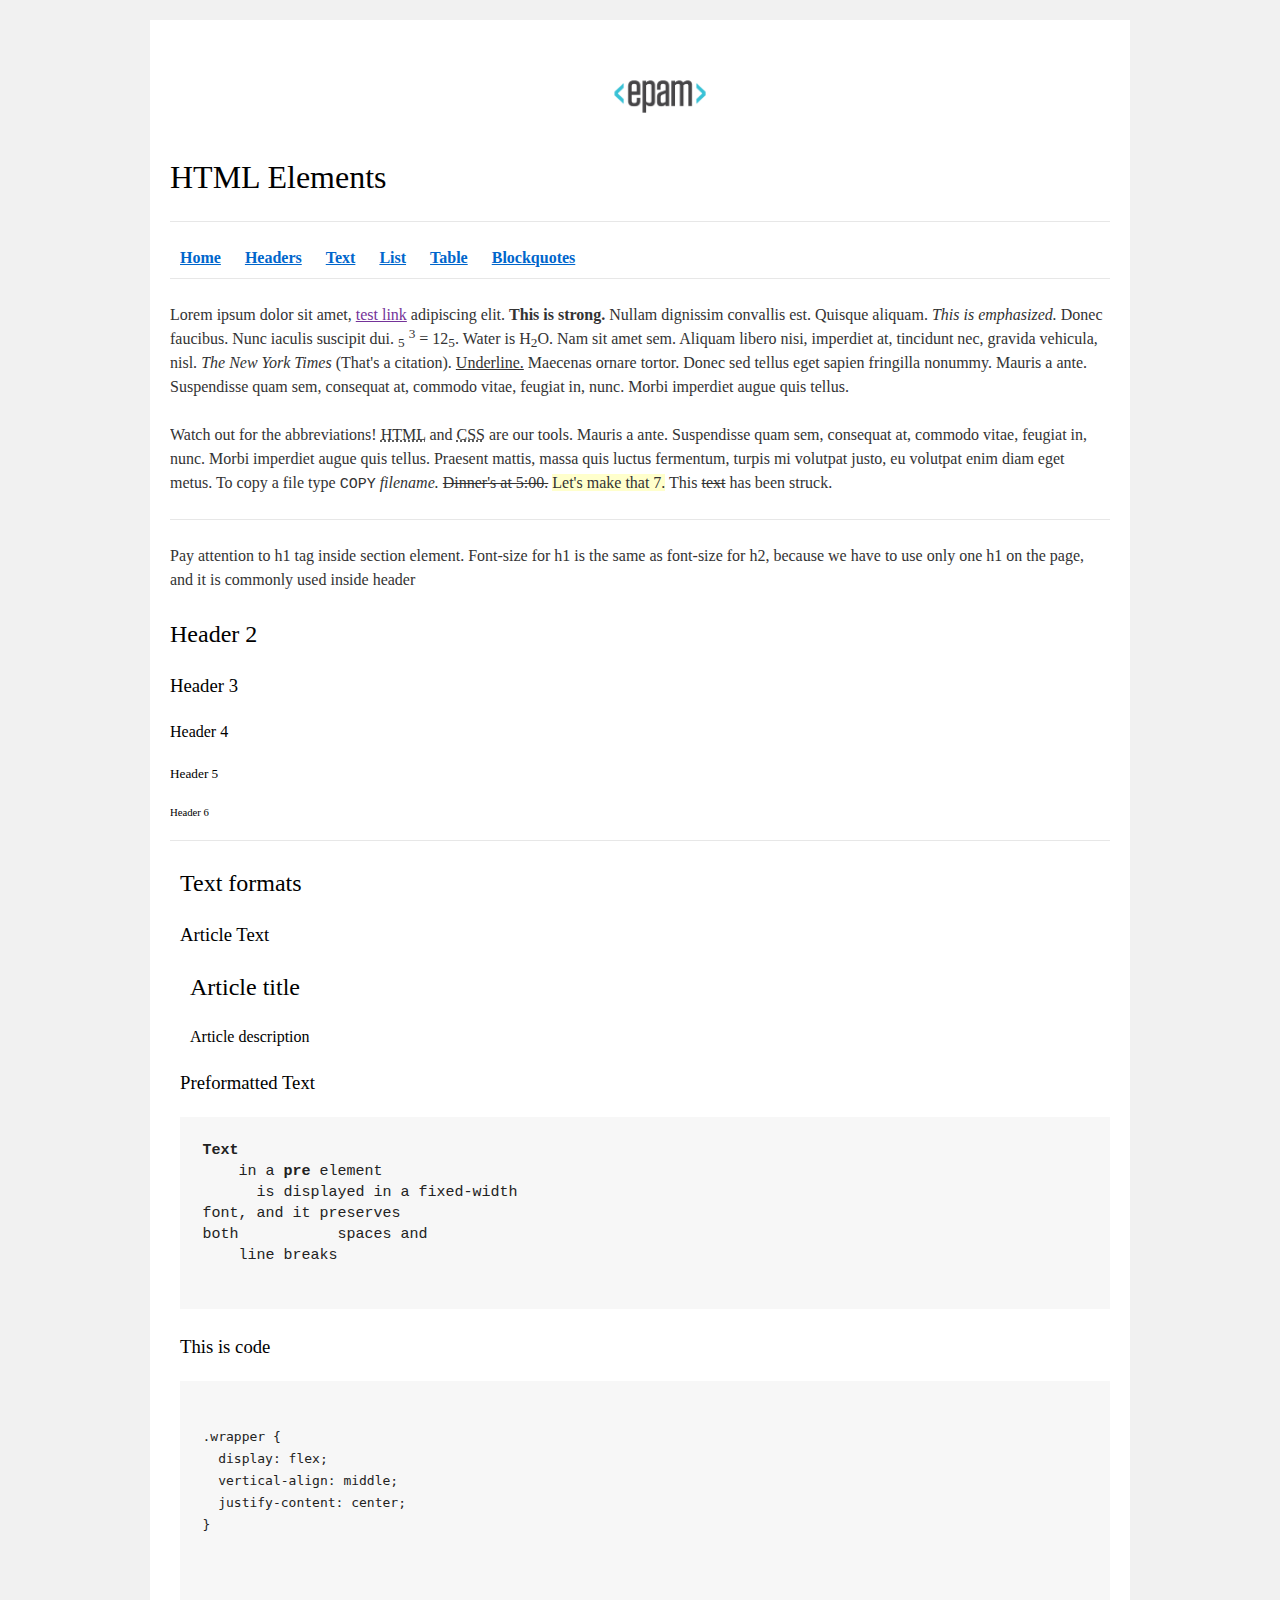
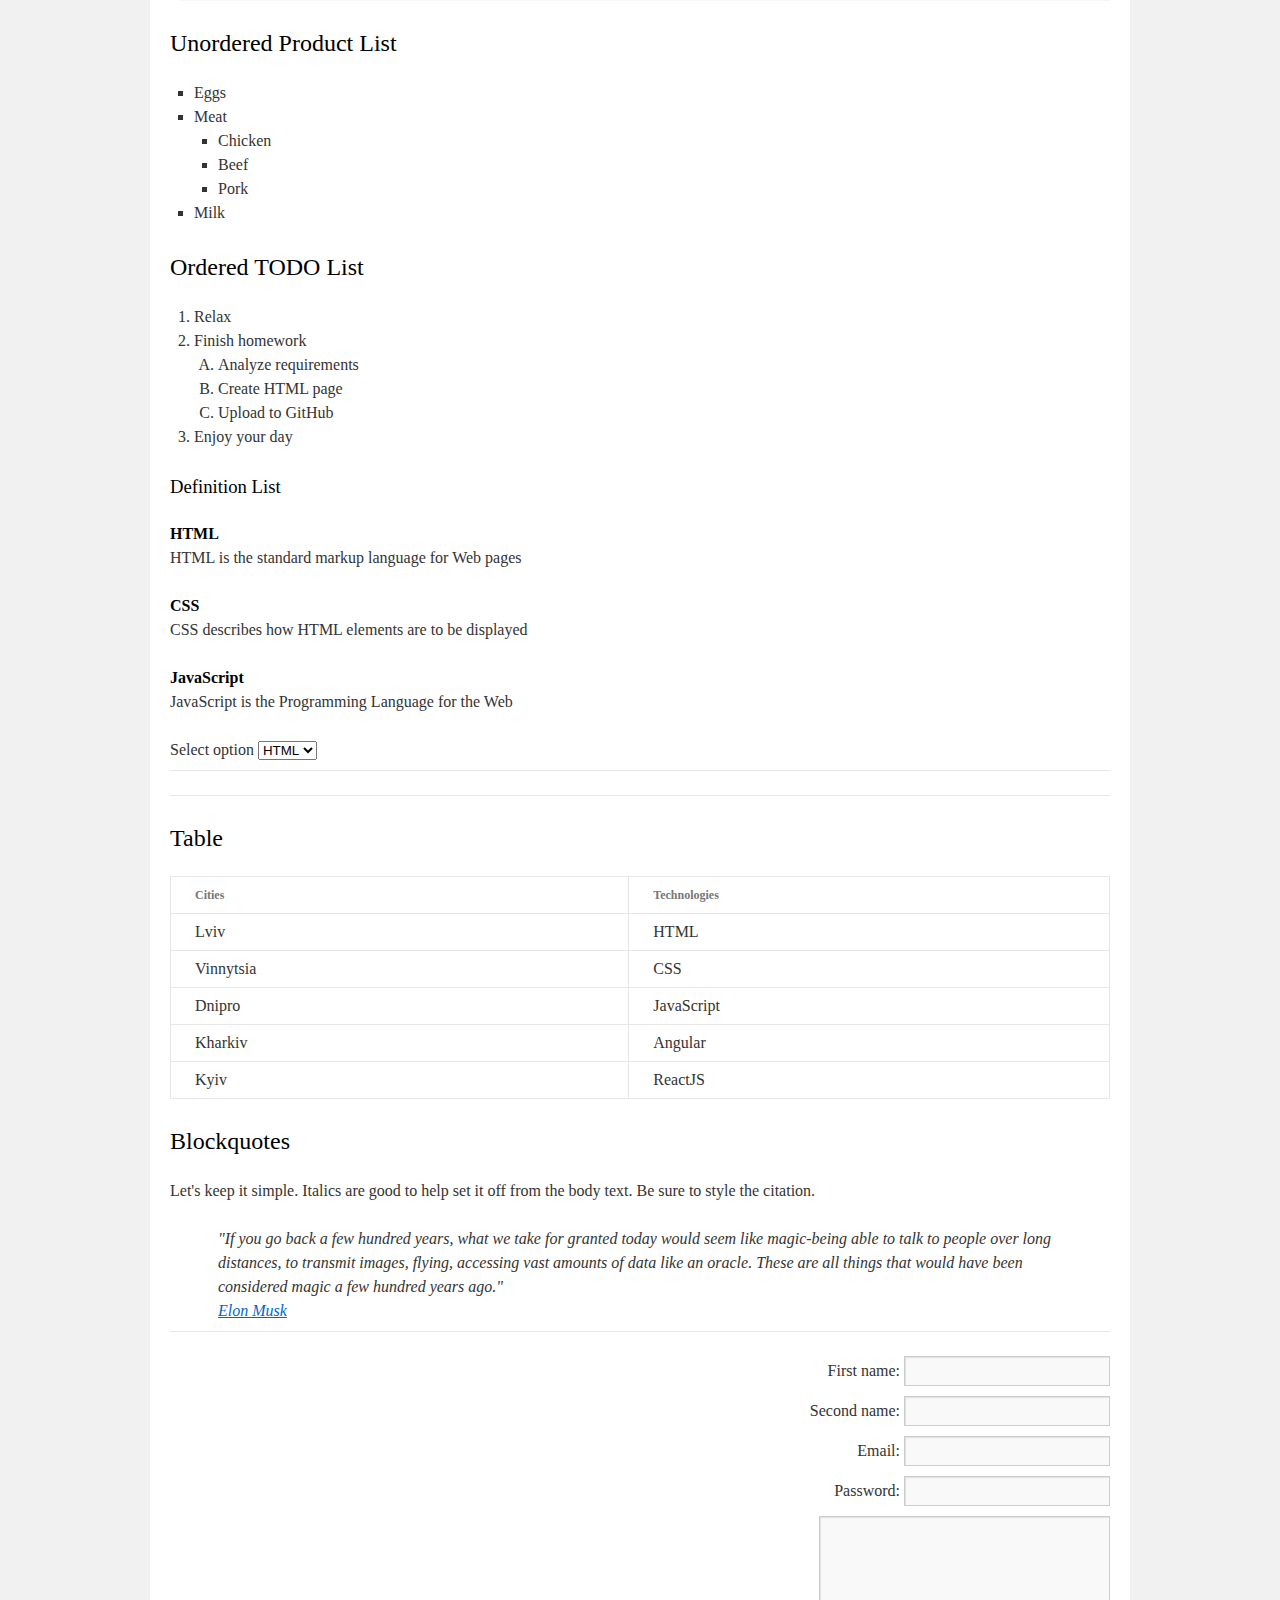
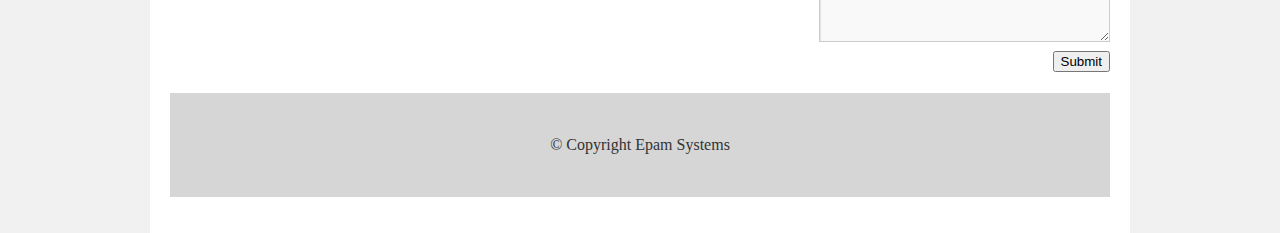
==== FL11_HW1/homework/index.html @ 02f1f019 "Add files via upload" ====
<!DOCTYPE html>
<html lang="en">

<head>
  <meta charset="utf-8">
  <title>HTML Basics</title>
  <link rel="stylesheet" href="style.css">
</head>

<body>
  <div id="wrapper">
    <div id="main">
      <div id="container">
        <div id="content" role="main">
          <!-- TODO: Content goes here -->
          <header>
            <img src="logo.png" alt="logo">
          <h1>HTML Elements</h1>
          <hr>
          <nav>
              <a href="#home"><b>Home</b></a>
              <a href="#headers"><b>Headers</b></a>
              <a href="#text"><b>Text</b></a>
              <a href="#list"><b>List</b></a>
              <a href="#table"><b>Table</b></a>
              <a href="#blockquotes"><b>Blockquotes</b></a>            
          </nav>
          </header>
          <hr>
          <div id="home">
            <p>Lorem ipsum dolor sit amet,
              <a href="">test link</a>
              adipiscing elit.
              <strong>This is strong.</strong>
              Nullam dignissim convallis est. Quisque aliquam.
              <em>This is emphasized.</em>
              Donec faucibus. Nunc iaculis suscipit dui. <sub>5</sub>
              <sup>3</sup> = 12<sub>5</sub>.
              Water is H<sub>2</sub>O.
              Nam sit amet sem. Aliquam libero nisi, imperdiet at, tincidunt nec, gravida vehicula, nisl.
              <cite>The New York Times</cite>
              (That&apos;s a citation).
              <u>Underline.</u>
              Maecenas ornare tortor. Donec sed tellus eget sapien fringilla nonummy. Mauris a ante. Suspendisse quam sem, consequat at, commodo vitae, feugiat in, nunc. Morbi imperdiet augue quis tellus.</p>
              
              <p>Watch out for the abbreviations!
              <abbr title="Hyper Text Markup Language HTML">HTML</abbr>
              and
              <abbr title="Cascading Style Sheets">CSS</abbr> 
              are our tools. Mauris a ante. Suspendisse quam sem, consequat at, commodo vitae, feugiat in, nunc. Morbi imperdiet augue quis tellus. Praesent mattis, massa quis luctus fermentum, turpis mi volutpat justo, eu volutpat enim diam eget metus. To copy a file type
              <kbd>COPY</kbd>
              <i>filename.</i>
              <del>Dinner's at 5:00.</del>
              <ins>Let&apos;s make that 7.</ins>
              This <del>text</del> has been struck.</p>
              <hr>
              
              <p>Pay attention to h1 tag inside section element. Font-size for h1 is the same as font-size for h2,
              because we have to use only one h1 on the page, and it is commonly used inside header</p>
              </div>
          <section id="headers">
              <h2>Header 2</h2>  
              <h3>Header 3</h3>
              <h4>Header 4</h4>
              <h5>Header 5</h5>
              <h6>Header 6</h6>
              <hr>
          </section>
          <div id="text">
              <article>
                  <header>
                    <h2>Text formats</h2>
                  </header>
                  <h3>Article Text</h3>
                  <article>
                    <header>
                      <h2>Article title</h2>
                      <h4>Article description</h4>
                    </header>
                  </article>
                </article>
                <article>
                    <h3>Preformatted Text</h3>
                    <pre>
<strong>Text</strong>
    in a <strong>pre</strong> element
      is displayed in a fixed-width
font, and it preserves
both           spaces and
    line breaks
                    </pre>
                </article>
                <article>
                  <h3>This is code</h3>
                  <pre>
                    <code>
.wrapper {
  display: flex;
  vertical-align: middle;
  justify-content: center;
}
                    </code>
                  </pre>
                </article>
              </div>
          <div id="list">
              <h2>Unordered Product List</h2>
              <ul>
                <li>Eggs</li>
                <li>Meat
                  <ul>
                    <li>Chicken</li>
                    <li>Beef</li>
                    <li>Pork</li>
                  </ul>
                </li>
                <li>Milk</li>
              </ul>
              <h2>Ordered TODO List</h2>
                <ol type="1">
                  <li>Relax</li>
                  <li>Finish homework
                    <ol type="A">
                      <li>Analyze requirements</li>
                      <li>Create HTML page</li>
                      <li>Upload to GitHub</li>
                    </ol>
                  </li>
                  <li>Enjoy your day</li>
                </ol>
              <h3>Definition List</h3>
                  <dl>
                    <dt>HTML</dt>
                    <dd>HTML is the standard markup language for Web pages</dd>
                    <dt>CSS</dt>
                    <dd>CSS describes how HTML elements are to be displayed</dd>
                    <dt>JavaScript</dt>
                    <dd>JavaScript is the Programming Language for the Web</dd>
                  </dl>
                </div>
          <div>Select option
              <select name="select">
                  <option value="HTML">HTML</option>
                  <option value="CSS">CSS</option>
                  <option value="JS">JS</option>
                </select>
          </div>           
          <hr>
          <hr>
          <section id="table">
              <h2>Table</h2>
              <table>
                <thead>
                  <tr>
                    <th>Cities</th>
                    <th>Technologies</th>
                  </tr>
                </thead>
                <tbody>
                  <tr>
                    <td>Lviv</td>
                    <td>HTML</td>
                  </tr>
                  <tr>
                    <td>Vinnytsia</td>
                    <td>CSS</td>
                  </tr>
                  <tr>
                    <td>Dnipro</td>
                    <td>JavaScript</td>
                  </tr>
                  <tr>
                    <td>Kharkiv</td>
                    <td>Angular</td>
                  </tr>
                  <tr>
                    <td>Kyiv</td>
                    <td>ReactJS</td>
                  </tr>
                </tbody>
              </table>
          </section>
          <section id="blockquotes">
              <h2>Blockquotes</h2>
              <p>Let&apos;s keep it simple. Italics are good to help set it off from the body text. Be sure to style the citation.</p>
              <blockquote>
                  "If you go back a few hundred years, what we take for granted today would seem like magic-being able
                  to talk to people over long distances, to transmit images, flying, accessing vast amounts of data
                  like an oracle. These are all things that would have been considered magic a few hundred years ago."<br>
                  <a href="https://en.wikipedia.org/wiki/Elon_Musk">Elon Musk</a>
                </blockquote>
          </section>
          <hr>
          <div id="form">
              <form action="#">
                  <label>First name:
                    <input type="text">
                  </label><br>
                  <label>Second name:
                    <input type="text">
                   </label><br>
                  <label>Email:
                    <input type="text">
                   </label><br>
                  <label>Password:
                    <input type="password">
                   </label><br>
                  <textarea name="textarea" id="textarea" cols="30" rows="5"></textarea>
                  <br>
                  <button type="submit" name="submit">Submit</button>
            </form>
          </div> 
            
          <footer>
              <span>&copy; Copyright Epam Systems</span>
          </footer>
        </div>
      </div>
    </div>
  </div>
</body>

</html>
---- FL11_HW1/homework/style.css ----
html,body,div,span,applet,object,iframe,h1,h2,h3,h4,h5,h6,p,blockquote,pre,a,abbr,acronym,address,big,cite,code,del,dfn,em,font,img,ins,kbd,q,s,samp,small,strike,strong,sub,sup,tt,var,b,u,i,center,dl,dt,dd,ol,ul,li,fieldset,form,label,legend,table,caption,tbody,tfoot,thead,tr,th,td{background:transparent;border:0;margin:0;padding:0;vertical-align:baseline}body{line-height:1}h1,h2,h3,h4,h5,h6{clear:both;font-weight:normal}ol,ul{list-style:none}blockquote{quotes:none}blockquote:before,blockquote:after{content:'';content:none}del{text-decoration:line-through}table{border-collapse:collapse;border-spacing:0}a img{border:0}#container{float:left;margin:0 -240px 0 0;width:100%}#primary,#secondary{float:right;overflow:hidden;width:220px}#secondary{clear:right}#footer{clear:both;width:100%}.one-column #content{margin:0 auto;width:640px}.single-attachment #content{margin:0 auto;width:900px}body,input,textarea,.page-title span,.pingback a.url{font-family:Georgia,"Bitstream Charter",serif}h3#comments-title,h3#reply-title,#access .menu,#access div.menu ul,#cancel-comment-reply-link,.form-allowed-tags,#site-info,#site-title,#wp-calendar,.comment-meta,.comment-body tr th,.comment-body thead th,.entry-content label,.entry-content tr th,.entry-content thead th,.entry-meta,.entry-title,.entry-utility,#respond label,.navigation,.page-title,.pingback p,.reply,.widget-title,.wp-caption-text{font-family:"Helvetica Neue",Arial,Helvetica,"Nimbus Sans L",sans-serif}input[type="submit"]{font-family:"Helvetica Neue",Arial,Helvetica,"Nimbus Sans L",sans-serif}pre{font-family:"Courier 10 Pitch",Courier,monospace}code{font-family:Monaco,Consolas,"Andale Mono","DejaVu Sans Mono",monospace}#access .menu-header,div.menu,#colophon,#branding,#main,#wrapper{margin:0 auto;width:940px}#wrapper{background:#fff;margin-top:20px;padding:0 20px}#footer-widget-area{overflow:hidden}#footer-widget-area .widget-area{float:left;margin-right:20px;width:220px}#footer-widget-area #fourth{margin-right:0}#site-info{float:left;font-size:14px;font-weight:bold;width:700px}#site-generator{float:right;width:220px}body{background:#f1f1f1}body,input,textarea{color:#666;font-size:12px;line-height:18px}hr{background-color:#e7e7e7;border:0;clear:both;height:1px;margin-bottom:18px}p{margin-bottom:18px}ul{list-style:square;margin:0 0 18px 1.5em}ol{list-style:decimal;margin:0 0 18px 1.5em}ol ol{list-style:upper-alpha}ol ol ol{list-style:lower-roman}ol ol ol ol{list-style:lower-alpha}ul ul,ol ol,ul ol,ol ul{margin-bottom:0}dl{margin:0 0 24px 0}dt{font-weight:bold}dd{margin-bottom:18px}strong{font-weight:bold}cite,em,i{font-style:italic}big{font-size:131.25%}ins{background:#ffc;text-decoration:none}blockquote{font-style:italic;padding:0 3em}blockquote cite,blockquote em,blockquote i{font-style:normal}pre{background:#f7f7f7;color:#222;line-height:18px;margin-bottom:18px;overflow:auto;padding:1.5em}abbr,acronym{cursor:help}sup,sub{height:0;line-height:1;position:relative;vertical-align:baseline}sup{bottom:1ex}sub{top:.5ex}small{font-size:smaller}input{margin-bottom:10px}input[type="text"],input[type="password"],input[type="email"],input[type="url"],input[type="number"],textarea{background:#f9f9f9;border:1px solid #ccc;box-shadow:inset 1px 1px 1px rgba(0,0,0,0.1);-moz-box-shadow:inset 1px 1px 1px rgba(0,0,0,0.1);-webkit-box-shadow:inset 1px 1px 1px rgba(0,0,0,0.1);padding:2px}a:link{color:#06c}a:visited{color:#743399}a:active,a:hover{color:#ff4b33}.screen-reader-text{clip:rect(1px,1px,1px,1px);overflow:hidden;position:absolute !important;height:1px;width:1px}#header{padding:30px 0 0 0}#site-title{float:left;font-size:30px;line-height:36px;margin:0 0 18px 0;width:700px}#site-title a{color:#000;font-weight:bold;text-decoration:none}#site-description{color:#000;clear:right;float:right;font-style:italic;margin:15px 0 18px 0;opacity:.65;width:220px}#branding img{border-top:4px solid #000;border-bottom:1px solid #000;display:block;float:left}#access{background:#000;display:block;float:left;margin:0 auto;width:940px}#access .menu-header,div.menu{font-size:13px;margin-left:12px;width:928px}#access .menu-header ul,div.menu ul{list-style:none;margin:0}#access .menu-header li,div.menu li{float:left;position:relative}#access a{color:#aaa;display:block;line-height:38px;padding:0 10px;text-decoration:none}#access ul ul{box-shadow:0 3px 3px rgba(0,0,0,0.2);-moz-box-shadow:0 3px 3px rgba(0,0,0,0.2);-webkit-box-shadow:0 3px 3px rgba(0,0,0,0.2);display:none;position:absolute;top:38px;left:0;float:left;width:180px;z-index:99999}#access ul ul li{min-width:180px}#access ul ul ul{left:100%;top:0}#access ul ul a{background:#333;line-height:1em;padding:10px;width:160px;height:auto}#access li:hover>a,#access ul ul:hover>a{background:#333;color:#fff}#access ul li:hover>ul{display:block}#access ul li.current_page_item>a,#access ul li.current_page_ancestor>a,#access ul li.current-menu-ancestor>a,#access ul li.current-menu-item>a,#access ul li.current-menu-parent>a{color:#fff}* html #access ul li.current_page_item a,* html #access ul li.current_page_ancestor a,* html #access ul li.current-menu-ancestor a,* html #access ul li.current-menu-item a,* html #access ul li.current-menu-parent a,* html #access ul li a:hover{color:#fff}#main{clear:both;overflow:hidden;padding:40px 0 0 0}#content{margin-bottom:36px}#content,#content input,#content textarea{color:#333;font-size:16px;line-height:24px}#content p,#content ul,#content ol,#content dd,#content pre,#content hr{margin-bottom:24px}#content ul ul,#content ol ol,#content ul ol,#content ol ul{margin-bottom:0}#content pre,#content kbd,#content tt,#content var{font-size:15px;line-height:21px}#content code{font-size:13px}#content dt,#content th{color:#000}#content h1,#content h2,#content h3,#content h4,#content h5,#content h6{color:#000;line-height:1.5em;margin:0 0 20px 0}#content table{border:1px solid #e7e7e7;margin:0 -1px 24px 0;text-align:left;width:100%}#content tr th,#content thead th{color:#777;font-size:12px;font-weight:bold;line-height:18px;padding:9px 24px;border-right:1px solid #e7e7e7}#content tr td{border-top:1px solid #e7e7e7;padding:6px 24px;border-right:1px solid #e7e7e7}#content tr.odd td{background:#f2f7fc}.hentry{margin:0 0 48px 0}.home .sticky{background:#f2f7fc;border-top:4px solid #000;margin-left:-20px;margin-right:-20px;padding:18px 20px}.single .hentry{margin:0 0 36px 0}.page-title{color:#000;font-size:14px;font-weight:bold;margin:0 0 36px 0}.page-title span{color:#333;font-size:16px;font-style:italic;font-weight:normal}.page-title a:link,.page-title a:visited{color:#777;text-decoration:none}.page-title a:active,.page-title a:hover{color:#ff4b33}#content .entry-title{color:#000;font-size:21px;font-weight:bold;line-height:1.3em;margin-bottom:0}.entry-title a:link,.entry-title a:visited{color:#000;text-decoration:none}.entry-title a:active,.entry-title a:hover{color:#ff4b33}.entry-meta{color:#777;font-size:12px}.entry-meta abbr,.entry-utility abbr{border:0}.entry-meta abbr:hover,.entry-utility abbr:hover{border-bottom:1px dotted #666}.single-author .by-author{position:absolute !important;clip:rect(1px 1px 1px 1px);clip:rect(1px,1px,1px,1px)}.entry-content,.entry-summary{clear:both;padding:12px 0 0 0}.entry-content .more-link{white-space:nowrap}#content .entry-summary p:last-child{margin-bottom:12px}.entry-content fieldset{border:1px solid #e7e7e7;margin:0 0 24px 0;padding:24px}.entry-content fieldset legend{background:#fff;color:#000;font-weight:bold;padding:0 24px}.entry-content input{margin:0 0 24px 0}.entry-content input.file,.entry-content input.button{margin-right:24px}.entry-content label{color:#777;font-size:12px}.entry-content select{margin:0 0 24px 0}.entry-content sup,.entry-content sub{font-size:10px}.entry-content blockquote.left{float:left;margin-left:0;margin-right:24px;text-align:right;width:33%}.entry-content blockquote.right{float:right;margin-left:24px;margin-right:0;text-align:left;width:33%}.page-link{clear:both;color:#000;font-weight:bold;line-height:48px;word-spacing:.5em}.page-link a:link,.page-link a:visited{background:#f1f1f1;color:#333;font-weight:normal;padding:.5em .75em;text-decoration:none}.home .sticky .page-link a{background:#d9e8f7}.page-link a:active,.page-link a:hover{color:#ff4b33}body.page .edit-link{clear:both;display:block}#entry-author-info{background:#f2f7fc;border-top:4px solid #000;clear:both;font-size:14px;line-height:20px;margin:24px 0;overflow:hidden;padding:18px 20px}#entry-author-info #author-avatar{background:#fff;border:1px solid #e7e7e7;float:left;height:60px;margin:0 -104px 0 0;padding:11px}#entry-author-info #author-description{float:left;margin:0 0 0 104px}#entry-author-info h2{color:#000;font-size:100%;font-weight:bold;margin-bottom:0}.entry-utility{clear:both;color:#777;font-size:12px;line-height:18px}.entry-meta a,.entry-utility a{color:#777}.entry-meta a:hover,.entry-utility a:hover{color:#ff4b33}#content .video-player{padding:0}.format-standard .wp-video,.format-standard .wp-audio-shortcode,.format-audio .wp-audio-shortcode,.format-standard .video-player{margin-bottom:24px}.home #content .format-aside p,.home #content .category-asides p{font-size:14px;line-height:20px;margin-bottom:10px;margin-top:0}.format-gallery .size-thumbnail img,.category-gallery .size-thumbnail img{border:10px solid #f1f1f1;margin-bottom:0}.format-gallery .gallery-thumb,.category-gallery .gallery-thumb{float:left;margin-right:20px;margin-top:-4px}.home #content .format-gallery .entry-utility,.home #content .category-gallery .entry-utility{padding-top:4px}.attachment .entry-content .entry-caption{font-size:140%;margin-top:24px}.attachment .entry-content .nav-previous a:before{content:'\2190\00a0'}.attachment .entry-content .nav-next a:after{content:'\00a0\2192'}#content img.size-auto,#content img.size-full,#content img.size-large,#content img.size-medium,#content .entry-attachment img,#content .widget-container img{max-width:100%;height:auto}#ie8 #content img.size-auto,#ie8 #content img.size-full,#ie8 #content img.size-large,#ie8 #content img.size-medium,#ie8 #content .entry-attachment img{width:auto}.alignleft,img.alignleft{display:inline;float:left;margin-right:24px;margin-top:4px}.alignright,img.alignright{display:inline;float:right;margin-left:24px;margin-top:4px}.aligncenter,img.aligncenter{clear:both;display:block;margin-left:auto;margin-right:auto}img.alignleft,img.alignright,img.aligncenter{margin-bottom:12px}.wp-caption{background:#f1f1f1;line-height:18px;margin-bottom:20px;max-width:100%;padding:4px;text-align:center}.wp-caption img{margin:5px 5px 0;max-width:622px}.wp-caption p.wp-caption-text{color:#777;font-size:12px;margin:5px}.wp-smiley{margin:0}.gallery{margin:0 auto 18px}.gallery .gallery-item{float:left;margin-top:0;text-align:center}.gallery-columns-1 .gallery-item{width:100%}.gallery-columns-2 .gallery-item{width:50%}.gallery-columns-3 .gallery-item{width:33%}.gallery-columns-4 .gallery-item{width:25%}.gallery-columns-5 .gallery-item{width:20%}.gallery-columns-6 .gallery-item{width:16%}.gallery-columns-7 .gallery-item{width:14%}.gallery-columns-8 .gallery-item{width:12%}.gallery-columns-9 .gallery-item{width:11%}.gallery-columns-1 img{max-width:620px}.gallery-columns-2 img{max-width:288px}.gallery-columns-3 img{max-width:177px}.gallery-columns-4 img{max-width:122px}.gallery-columns-5 img{max-width:88px}.gallery-columns-6 img{max-width:66px}.gallery-columns-7 img{max-width:50px}.gallery-columns-8 img{max-width:39px}.gallery-columns-9 img{max-width:29px}.gallery-item img{height:auto}.gallery-columns-2 .attachment-medium{max-width:92%;height:auto}.gallery-columns-4 .attachment-thumbnail{max-width:84%;height:auto}.gallery .gallery-caption{color:#777;font-size:12px;margin:0 0 12px}.gallery dl{margin:0}.gallery img{border:10px solid #f1f1f1}.gallery br+br{display:none}#content .entry-attachment img{display:block;margin:0 auto}.navigation{color:#777;font-size:12px;line-height:18px;overflow:hidden}.navigation a:link,.navigation a:visited{color:#777;text-decoration:none}.navigation a:active,.navigation a:hover{color:#ff4b33}.nav-previous{float:left;width:50%}.nav-next{float:right;text-align:right;width:50%}#nav-above{margin:0 0 18px 0}#nav-above{display:none}.paged #nav-above,.single #nav-above{display:block}#nav-below{margin:-18px 0 0 0}#comments{clear:both}#comments .navigation{padding:0 0 18px 0}h3#comments-title,h3#reply-title{color:#000;font-size:20px;font-weight:bold;margin-bottom:0}h3#comments-title{padding:24px 0}.commentlist{list-style:none;margin:0}.commentlist li.comment{border-bottom:1px solid #e7e7e7;line-height:24px;margin:0 0 24px 0;padding:0 0 0 56px;position:relative}.commentlist li:last-child{border-bottom:0;margin-bottom:0}#comments .comment-body ul,#comments .comment-body ol{margin-bottom:18px}#comments .comment-body p:last-child{margin-bottom:6px}#comments .comment-body blockquote p:last-child{margin-bottom:24px}.commentlist ol{list-style:decimal}.commentlist .avatar{position:absolute;top:4px;left:0}.comment-author cite{color:#000;font-style:normal;font-weight:bold}.comment-author .says{font-style:italic}.comment-meta{font-size:12px;margin:0 0 18px 0}.comment-meta a:link,.comment-meta a:visited{color:#777;text-decoration:none}.comment-meta a:active,.comment-meta a:hover{color:#ff4b33}.commentlist .bypostauthor>div{background:#f2f7fc;border-top:4px solid #000;margin-bottom:10px;padding:10px 0 0 20px}.reply{font-size:12px;padding:0 0 24px 0}.reply a,a.comment-edit-link{color:#777}.reply a:hover,a.comment-edit-link:hover{color:#ff4b33}.commentlist .children{list-style:none;margin:0}.commentlist .children li{border:0;margin:0}.nopassword,.nocomments{display:none}#comments .pingback{border-bottom:1px solid #e7e7e7;margin-bottom:18px;padding-bottom:18px}.commentlist li.comment+li.pingback{margin-top:-6px}#comments .pingback p{color:#777;display:block;font-size:12px;line-height:18px;margin:0}#comments .pingback .url{font-size:13px;font-style:italic}input[type="submit"]{color:#333}form{text-align:right}input{width:200px}#respond{border-top:1px solid #e7e7e7;margin:24px 0;overflow:hidden;position:relative}#respond p{margin:0}#respond .comment-notes{margin-bottom:1em}.form-allowed-tags{line-height:1em}.children #respond{margin:0 48px 0 0}h3#reply-title{margin:18px 0}#comments-list #respond{margin:0 0 18px 0}#comments-list ul #respond{margin:0}#cancel-comment-reply-link{font-size:12px;font-weight:normal;line-height:18px}#respond .required{color:#ff4b33;font-weight:bold}#respond label{color:#777;font-size:12px}#respond input{margin:0 0 9px;width:98%}#respond textarea{width:98%}#respond .form-allowed-tags{color:#777;font-size:12px;line-height:18px}#respond .form-allowed-tags code{font-size:11px}#respond .form-submit{margin:12px 0}#respond .form-submit input{font-size:14px;width:auto}.widget-area ul{list-style:none;margin-left:0}.widget-area ul ul{list-style:square;margin-left:1.3em}.widget-area select{max-width:100%}.widget_search #s{width:60%}.widget_search label{display:none}.widget-container{word-wrap:break-word;-webkit-hyphens:auto;-moz-hyphens:auto;hyphens:auto;margin:0 0 18px 0}.widget-container .wp-caption img{margin:auto}.widget-container.widget_image .wp-caption{width:auto}.widget-container.widget_image .wp-caption img{margin-left:-8px}.widget-title{color:#222;font-size:14px;font-weight:bold}.widget-area a:link,.widget-area a:visited{text-decoration:none}.widget-area a:active,.widget-area a:hover{text-decoration:underline}.widget-area .entry-meta{font-size:11px}#wp_tag_cloud div{line-height:1.6em}#wp-calendar{width:100%}#wp-calendar caption{color:#222;font-size:14px;font-weight:bold;padding-bottom:4px;text-align:left}#wp-calendar thead{font-size:11px}#wp-calendar tbody{color:#aaa}#wp-calendar tbody td{background:#f5f5f5;border:1px solid #fff;padding:3px 0 2px;text-align:center}#wp-calendar tbody .pad{background:0}#wp-calendar tfoot #next{text-align:right}.widget_rss a.rsswidget{color:#000}.widget_rss a.rsswidget:hover{color:#ff4b33}.widget_rss .widget-title img{width:11px;height:11px}#main .widget-area ul{margin-left:0;padding:0 20px 0 0}#main .widget-area ul ul{border:0;margin-left:1.3em;padding:0}#main .widget-container.music-player ul{margin:0}#footer{margin-bottom:20px}#colophon{border-top:4px solid #000;margin-top:-4px;overflow:hidden;padding:18px 0}#site-info{font-weight:bold}#site-info a{color:#000;text-decoration:none}#site-generator{font-style:italic;position:relative}#site-generator a{background:url(images/wordpress.png) center left no-repeat;color:#666;display:inline-block;line-height:16px;padding-left:20px;text-decoration:none}#site-generator a:hover{text-decoration:underline}img#wpstats{display:block;margin:0 auto 10px}pre{-webkit-text-size-adjust:140%}code{-webkit-text-size-adjust:160%}#access,.entry-meta,.entry-utility,.navigation,.widget-area{-webkit-text-size-adjust:120%}#site-description{-webkit-text-size-adjust:none}@media print{body{background:none !important}#wrapper{clear:both !important;display:block !important;float:none !important;position:relative !important}#header{border-bottom:2pt solid #000;padding-bottom:18pt}#colophon{border-top:2pt solid #000}#site-title,#site-description{float:none;line-height:1.4em;margin:0;padding:0}#site-title{font-size:13pt}.entry-content{font-size:14pt;line-height:1.6em}.entry-title{font-size:21pt}#access,#branding img,#respond,.comment-edit-link,.edit-link,.navigation,.page-link,.widget-area{display:none !important}#container,#header,#footer{margin:0;width:100%}#content,.one-column #content{margin:24pt 0 0;width:100%}.wp-caption p{font-size:11pt}#site-info,#site-generator{float:none;width:auto}#colophon{width:auto}img#wpstats{display:none}#site-generator a{margin:0;padding:0}#entry-author-info{border:1px solid #e7e7e7}#main{display:inline}.home .sticky{border:0}}img{width:140px;vertical-align:middle;display:block;margin:0 auto;margin-left:calc(50% - 50px);margin-bottom:20px}nav>a{padding:10px;color:#0279c1}nav>a b:hover{color:#00527a}nav>a:visited{color:#0279c1}article{padding-left:10px}footer{margin-top:20px;padding:40px 20px;text-align:center;background:#3333}
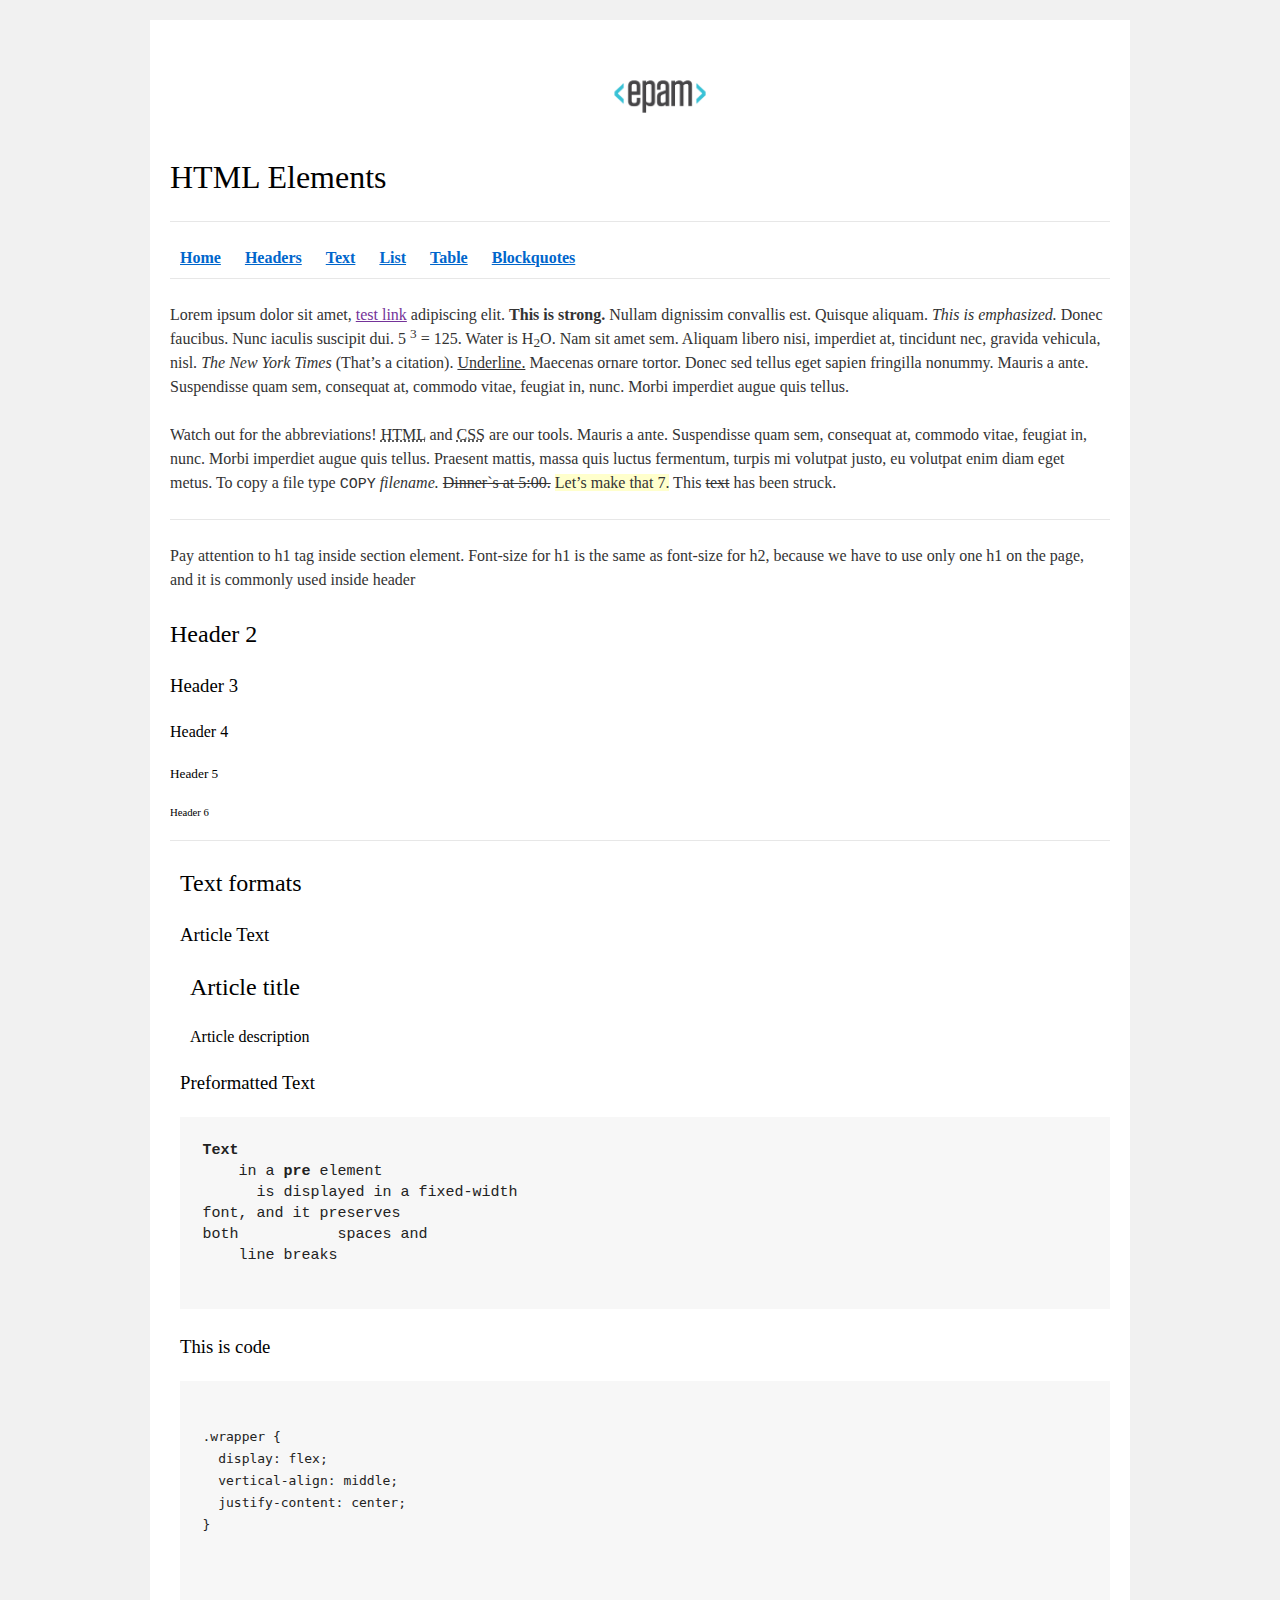
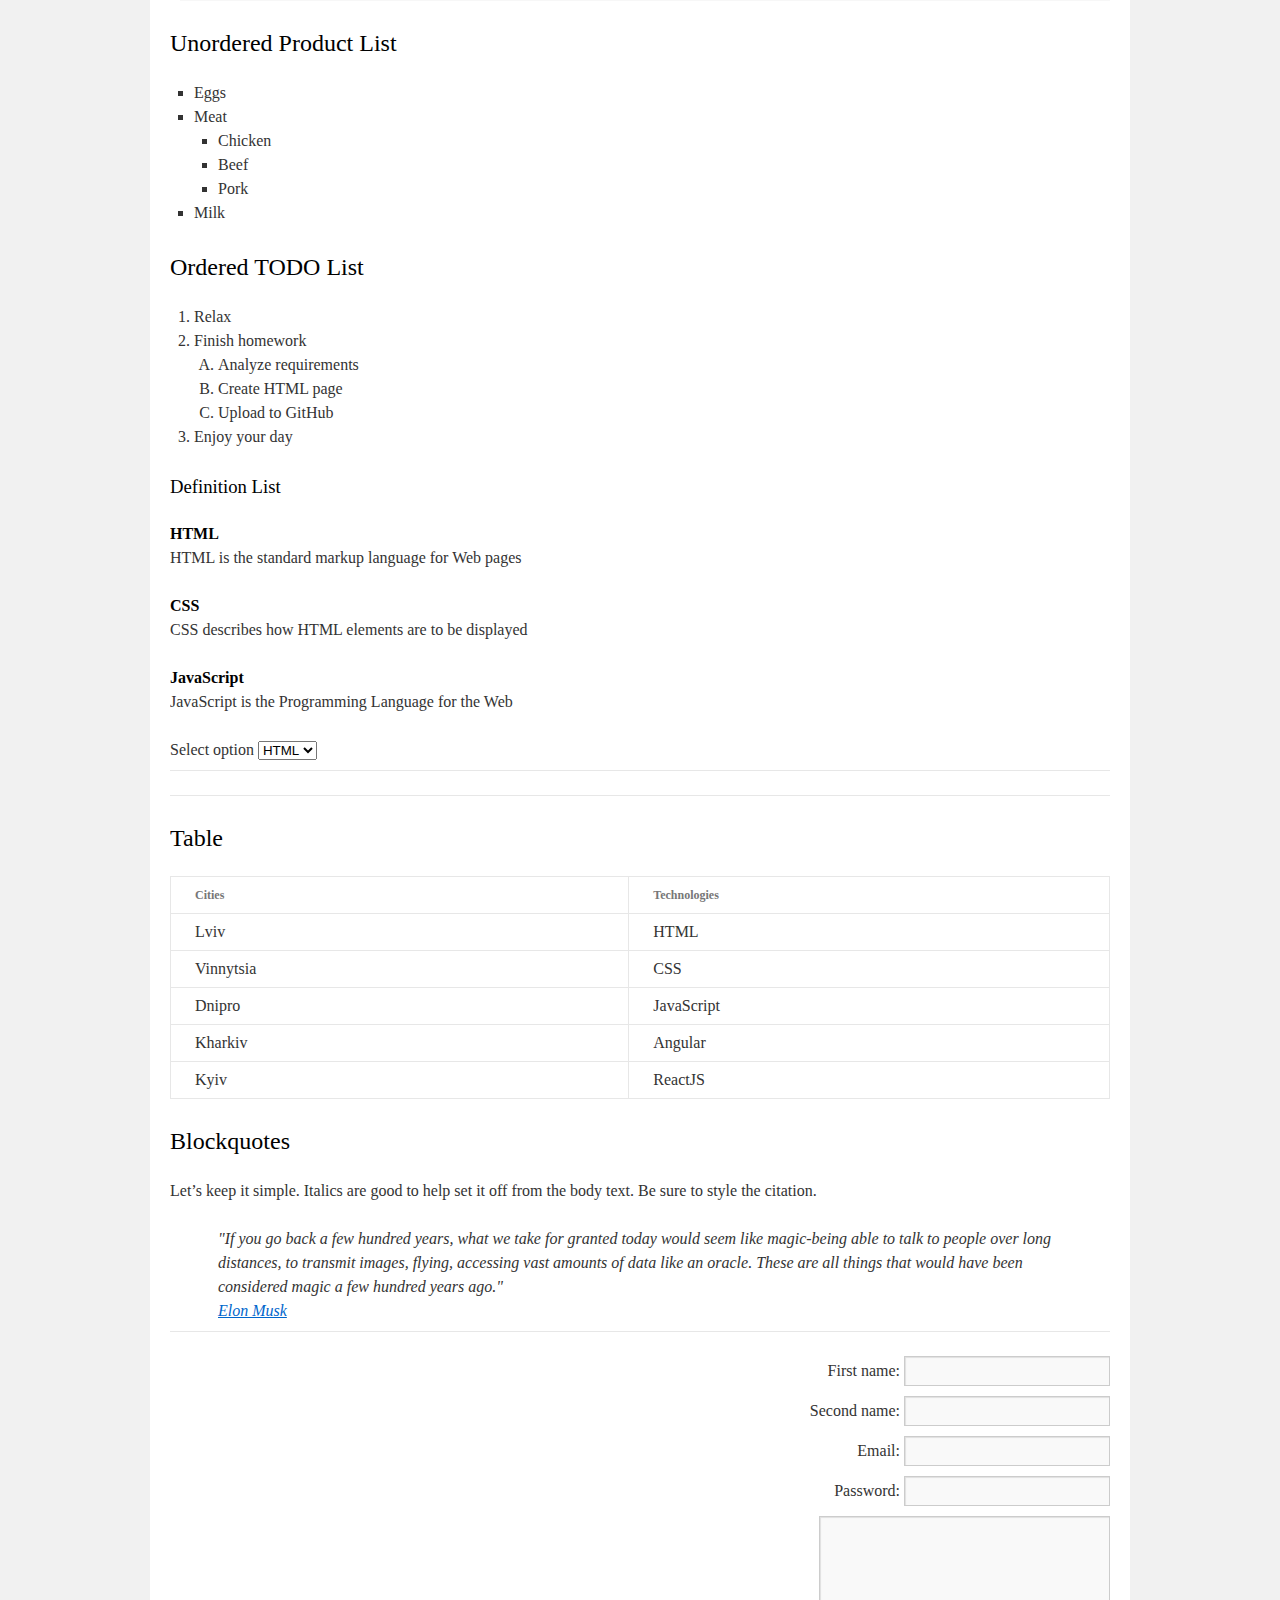
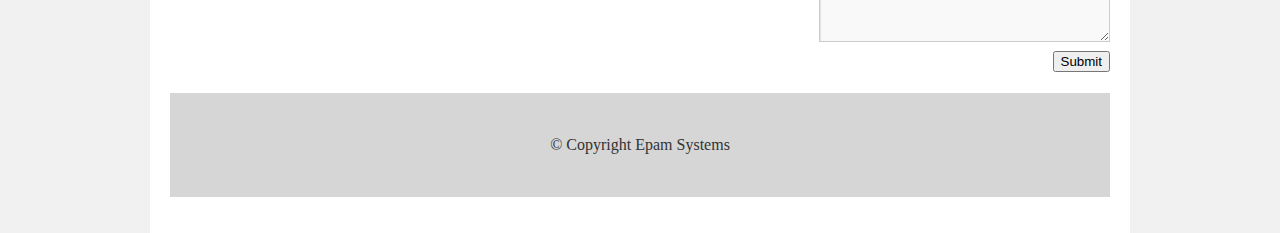
==== commit 5a535113: "Update index.html" ====
--- a/FL11_HW1/homework/index.html
+++ b/FL11_HW1/homework/index.html
@@ -27,19 +27,19 @@
           </nav>
           </header>
           <hr>
-          <div id="home">
+          <main id="home">
             <p>Lorem ipsum dolor sit amet,
               <a href="">test link</a>
               adipiscing elit.
               <strong>This is strong.</strong>
               Nullam dignissim convallis est. Quisque aliquam.
               <em>This is emphasized.</em>
-              Donec faucibus. Nunc iaculis suscipit dui. <sub>5</sub>
-              <sup>3</sup> = 12<sub>5</sub>.
+              Donec faucibus. Nunc iaculis suscipit dui. 5
+              <sup>3</sup> = 125.
               Water is H<sub>2</sub>O.
               Nam sit amet sem. Aliquam libero nisi, imperdiet at, tincidunt nec, gravida vehicula, nisl.
               <cite>The New York Times</cite>
-              (That&apos;s a citation).
+              (That&rsquo;s a citation).
               <u>Underline.</u>
               Maecenas ornare tortor. Donec sed tellus eget sapien fringilla nonummy. Mauris a ante. Suspendisse quam sem, consequat at, commodo vitae, feugiat in, nunc. Morbi imperdiet augue quis tellus.</p>
               
@@ -50,14 +50,14 @@
               are our tools. Mauris a ante. Suspendisse quam sem, consequat at, commodo vitae, feugiat in, nunc. Morbi imperdiet augue quis tellus. Praesent mattis, massa quis luctus fermentum, turpis mi volutpat justo, eu volutpat enim diam eget metus. To copy a file type
               <kbd>COPY</kbd>
               <i>filename.</i>
-              <del>Dinner's at 5:00.</del>
-              <ins>Let&apos;s make that 7.</ins>
+              <del>Dinner`s at 5:00.</del>
+              <ins>Let&rsquo;s make that 7.</ins>
               This <del>text</del> has been struck.</p>
               <hr>
               
               <p>Pay attention to h1 tag inside section element. Font-size for h1 is the same as font-size for h2,
               because we have to use only one h1 on the page, and it is commonly used inside header</p>
-              </div>
+              </main>
           <section id="headers">
               <h2>Header 2</h2>  
               <h3>Header 3</h3>
@@ -182,7 +182,7 @@
           </section>
           <section id="blockquotes">
               <h2>Blockquotes</h2>
-              <p>Let&apos;s keep it simple. Italics are good to help set it off from the body text. Be sure to style the citation.</p>
+              <p>Let&rsquo;s keep it simple. Italics are good to help set it off from the body text. Be sure to style the citation.</p>
               <blockquote>
                   "If you go back a few hundred years, what we take for granted today would seem like magic-being able
                   to talk to people over long distances, to transmit images, flying, accessing vast amounts of data
@@ -220,4 +220,4 @@
   </div>
 </body>
 
-</html>+</html>
